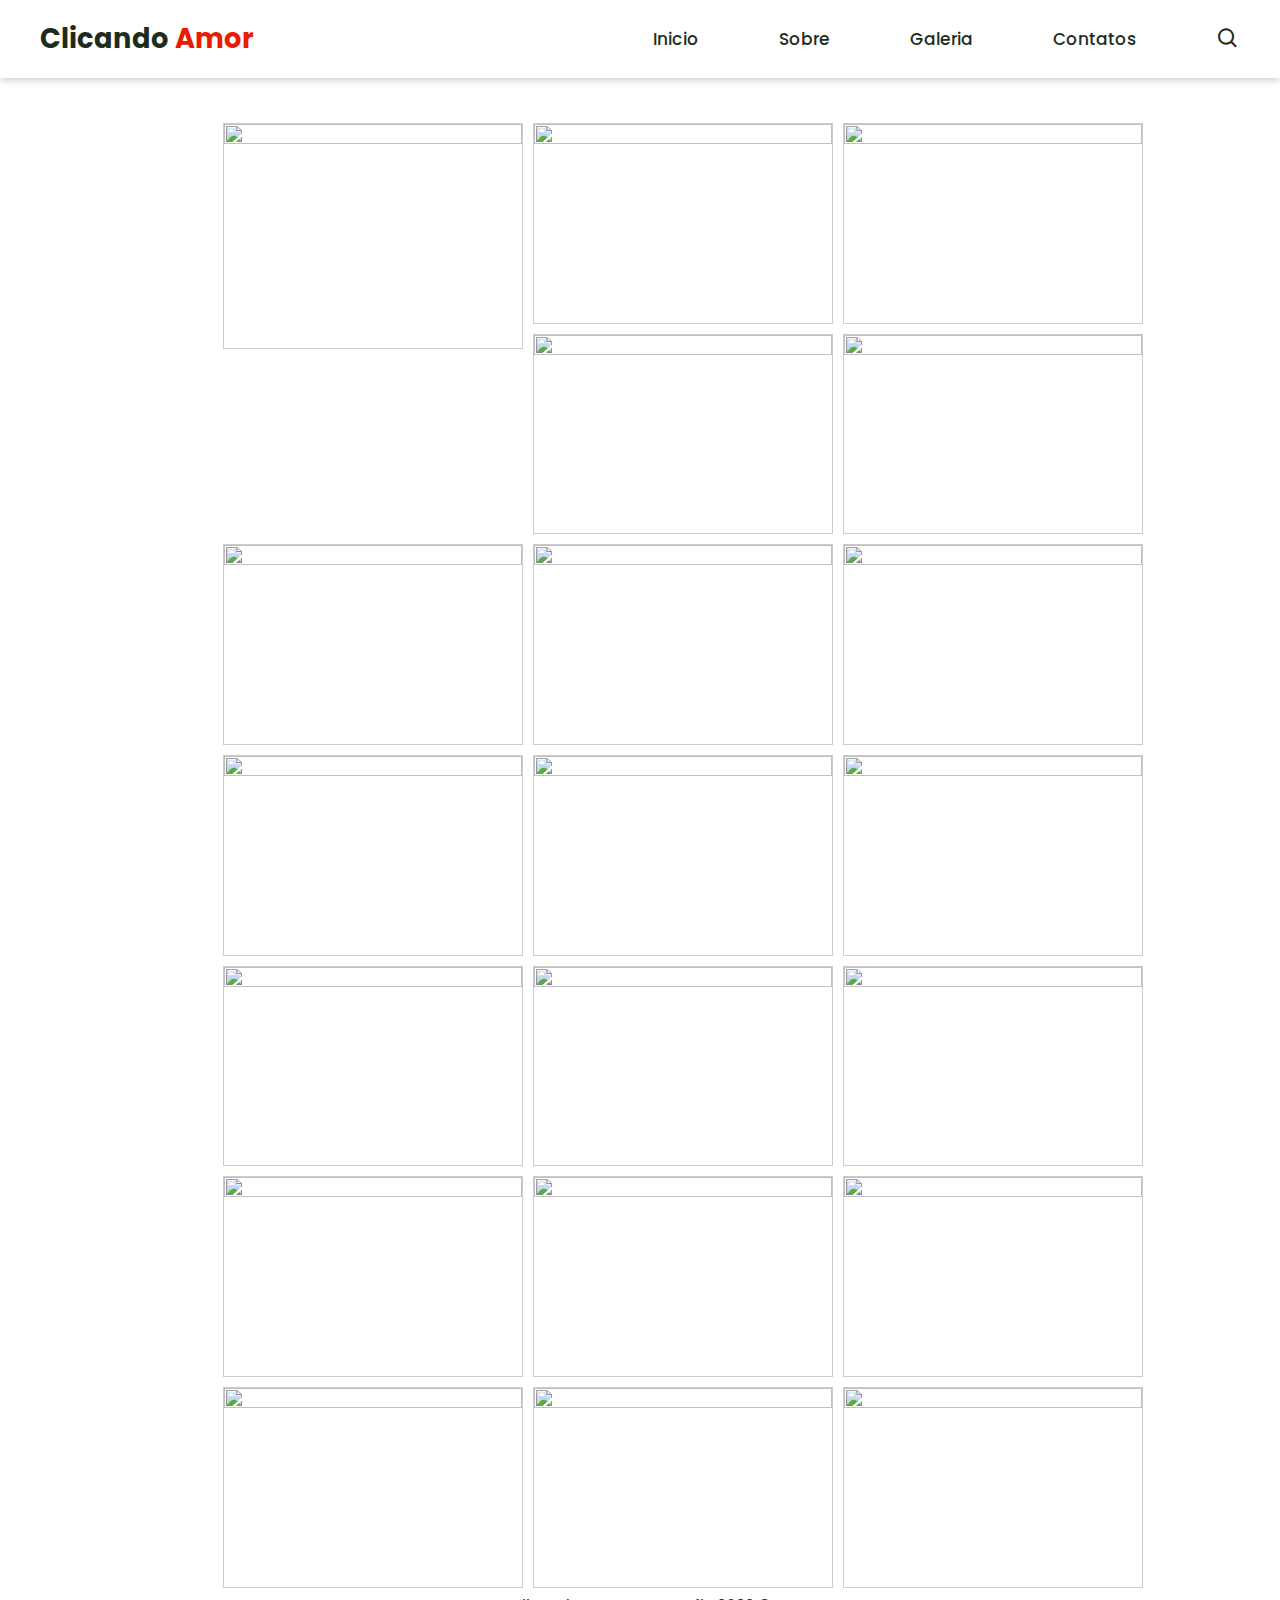
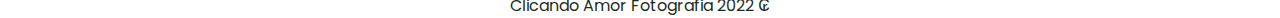
==== gallery.html @ 9bea64d4 "Add files via upload" ====
<!DOCTYPE html>
<html lang="pt-BR">
<head>
    <meta charset="UTF-8">
    <meta http-equiv="X-UA-Compatible" content="IE=edge">
    <meta name="viewport" content="width=device-width, initial-scale=1.0">
    <link rel="stylesheet" href="style.css">
    <script src="https://unpkg.com/boxicons@2.1.2/dist/boxicons.js"></script>
    <script src="https://kit.fontawesome.com/yourcode.js" crossorigin="anonymous"></script>
    <link rel="preconnect" href="https://fonts.googleapis.com">
    <link rel="preconnect" href="https://fonts.gstatic.com" crossorigin>
    <link href='https://unpkg.com/boxicons@2.1.2/css/boxicons.min.css' rel='stylesheet'>
    <link href="https://fonts.googleapis.com/css2?family=Poppins:wght@300;400;500;600;700&display=swap" rel="stylesheet">

    <title>Clicando Amor</title>
    
</head>
<body>
                                            <!--Header-->
    <header>
        <nav class="navigation">
            
            <a href="index.html" class="logo">Clicando <span>Amor</span></a>
           
                <ul class="nav-menu">
                    <li class="nav-item"><a href="index.html">Inicio</a></li>
                    <li class="nav-item"><a href="#">Sobre</a></li>
                    <li class="nav-item"><a href="#">Galeria</a></li>
                    <li class="nav-item"><a href="#">Contatos</a></li>
                    <i class='bx bx-search'></i>
                </ul>
                <div class="menu">
                    <span class="bar"></span>
                    <span class="bar"></span>
                    <span class="bar"></span>
    
                </div>
        </nav>
    </header>
                                            <!--Header-->
    <main>
    
        <section class="container-gallery">
           <!--IMAGENS-->
            <div class="gallery">
            
            <div class="img-gallery" alt="imagem 1">
                <a href="img/pg1.jpg">
                <img src="img/pg1.jpg" alt="" srcset="" width="800" height="600">
                </a>
            </div>

            <div class="img-gallery" alt="imagem 2">
                <a href="img/pg1.jpg">
                <img src="img/pg1.jpg" alt="" srcset="" width="600" height="400">
                </a>
            </div>

            <div class="img-gallery" alt="imagem 3">
                <a href="img/pg1.jpg">
                <img src="img/pg1.jpg" alt="" srcset="" width="600" height="400">
                </a>
            </div>

            <div class="img-gallery" alt="imagem 4">
                <a href="img/pg1.jpg">
                <img src="img/pg1.jpg" alt="" srcset="" width="600" height="400">
                </a>
            </div>

            <div class="img-gallery" alt="imagem 5">
                <a href="img/pg1.jpg">
                <img src="img/pg1.jpg" alt="" srcset="" width="600" height="400">
                </a>
            </div>
            
            <div class="img-gallery" alt="imagem 6">
                <a href="img/pg1.jpg">
                <img src="img/pg1.jpg" alt="" srcset="" width="600" height="400">
                </a>
            </div>


            <div class="img-gallery" alt="imagem 6">
                <a href="img/pg1.jpg">
                <img src="img/pg1.jpg" alt="" srcset="" width="600" height="400">
                </a>
            </div>

            <div class="img-gallery" alt="imagem 6">
                <a href="img/pg1.jpg">
                <img src="img/pg1.jpg" alt="" srcset="" width="600" height="400">
                </a>
            </div>

            <div class="img-gallery" alt="imagem 6">
                <a href="img/pg1.jpg">
                <img src="img/pg1.jpg" alt="" srcset="" width="600" height="400">
                </a>
            </div>

            <div class="img-gallery" alt="imagem 6">
                <a href="img/pg1.jpg">
                <img src="img/pg1.jpg" alt="" srcset="" width="600" height="400">
                </a>
            </div>

            <div class="img-gallery" alt="imagem 6">
                <a href="img/pg1.jpg">
                <img src="img/pg1.jpg" alt="" srcset="" width="600" height="400">
                </a>
            </div>

            <div class="img-gallery" alt="imagem 6">
                <a href="img/pg1.jpg">
                <img src="img/pg1.jpg" alt="" srcset="" width="600" height="400">
                </a>
            </div>

            <div class="img-gallery" alt="imagem 6">
                <a href="img/pg1.jpg">
                <img src="img/pg1.jpg" alt="" srcset="" width="600" height="400">
                </a>
            </div>

            <div class="img-gallery" alt="imagem 6">
                <a href="img/pg1.jpg">
                <img src="img/pg1.jpg" alt="" srcset="" width="600" height="400">
                </a>
            </div>

            <div class="img-gallery" alt="imagem 6">
                <a href="img/pg1.jpg">
                <img src="img/pg1.jpg" alt="" srcset="" width="600" height="400">
                </a>
            </div>

            <div class="img-gallery" alt="imagem 6">
                <a href="img/pg1.jpg">
                <img src="img/pg1.jpg" alt="" srcset="" width="600" height="400">
                </a>
            </div>

            <div class="img-gallery" alt="imagem 6">
                <a href="img/pg1.jpg">
                <img src="img/pg1.jpg" alt="" srcset="" width="600" height="400">
                </a>
            </div>

            <div class="img-gallery" alt="imagem 6">
                <a href="img/pg1.jpg">
                <img src="img/pg1.jpg" alt="" srcset="" width="600" height="400">
                </a>
            </div>

            <div class="img-gallery" alt="imagem 6">
                <a href="img/pg1.jpg">
                <img src="img/pg1.jpg" alt="" srcset="" width="600" height="400">
                </a>
            </div>

            <div class="img-gallery" alt="imagem 6">
                <a href="img/pg1.jpg">
                <img src="img/pg1.jpg" alt="" srcset="" width="600" height="400">
                </a>
            </div>

            
            

            
            
            
            
        
        </div>

            
<!--IMAGENS-->
        
        </section>       
    </main>

    <footer class="rodape">Clicando Amor Fotografia 2022 ₢ </footer>


    <script src="script.js"></script>
    <script src="https://cdn.jsdelivr.net/npm/bootstrap@5.0.2/dist/js/bootstrap.bundle.min.js" integrity="sha384-MrcW6ZMFYlzcLA8Nl+NtUVF0sA7MsXsP1UyJoMp4YLEuNSfAP+JcXn/tWtIaxVXM" crossorigin="anonymous"></script>
</body>
</html>
---- style.css ----
@import url('https://fonts.googleapis.com/css2?family=Poppins:wght@300;400;500;600;700&display=swap');
@import url('https://fonts.googleapis.com/css2?family=Ms+Madi&display=swap');

*{
    margin: 0;
    padding: 0;
    box-sizing: border-box;
    font-family: 'Poppins', sans-serif;
    list-style: none;
    text-decoration:none;
    
}
 :root{
    --red: #e91b00;
    --dark: #1e2c1e;
    --white: #fff;

 }
 
body{
    color: var(--dark);
    background: var(--white);
}

.navigation{
    display: flex;
    align-items: center;
    justify-content: space-between;
    padding: 18px 40px ;
    box-shadow: 0 0.1rem 0.5rem #ccc ;
    width: 100%;
    background: var(--white);
    transition: all 0.5s;
}

.navigation .logo{
    color: var(--dark);
    font-size: 1.7rem;
    font-weight: bolder;

}
.logo span{
    color: var(--red);
    font-size: 1.7rem;
}
.navigation ul{
    display: flex;
    align-items: center;
    gap: 5rem;
}

.navigation ul li a{
    color:var(--dark);
    font-size: 17px;
    font-weight: 500;
    transition: all 0.5s;
}

.navigation ul li a:hover{
    color: var(--red);
    
}

.navigation i {
    cursor: pointer;
    font-size: 1.5rem;
}

.menu {
    cursor: pointer;
    display: none;
}

.menu .bar{
    display: block;
    width: 28px;
    height: 3px;
    border-radius: 3px;
    background: var(--dark);
    margin: 5px auto;
    transition: all 0.3s ;
}
.home{
   width: 100%;
   height: 100vh;
   display: flex;
   align-items: center;
   justify-content: space-between;
   padding: 0px 10%;
}

.home-text{
    max-width: 37rem;

}

.home span{
    color: var(--red);
}

.home-text .text-h3 {
    font-size: 1.5rem;
    margin-bottom: 1rem;

}
.home-text .text-h1{
    font-size: 2.3rem;
    margin-bottom: 1rem;
    line-height: 4rem;
}
.home-text p{
    margin-bottom: 3rem;
}

.home-img img{
    width: 100%;
    color: var(--dark);    
}

.home-btn{
    
    padding: 15px 45px;
    background: var(--red);
    color: var(--white);
    border-radius: 10px;
    font-weight: 700;
    transition: all 0.5s;
}

.home-btn:hover{
    background: rgb(238, 74, 74);
}

@media (max-width:785px){
    .navigation{
        padding: 18px 20px;
    }
    .menu{
        display: block;
    }

    .menu.ativo.bar:nth-child(1){
        transform: translatey(8px) rotate(45deg);
    }

    .menu.ativo.bar:nth-child(2){
        opacity: 0%;
    }

    .menu.ativo.bar:nth-child(3){
        transform: translatey(-8px) rotate(-45deg);
    }

    
    .nav-menu{
        position: fixed;
        right: -100%;
        top: 70px;
        width: 100%;
        height: 100%;
        flex-direction: column;
        background: var(--white);
        gap: -10px;
        transition: all 0.3s;
    }
    
    .nav-menu.ativo{
        right: 0;
    }
    .nav-item{
        margin: 16px 0;
    }
    /*MAIN  */
    .home{
        padding: 100px 2%;
        flex-direction: column;
        text-align: center;
        overflow: hidden;
        
    }
    .home .text-h3{
        font-size: 15px;
    }

    .home .text-h1{
        font-size: 2.5rem;
        line-height: 3rem;
    }

    .home p{
        font-size: 15px;
    }

    
}
  

.rodape{
    text-align: center;
    align-items: center;
}

.container-gallery{
    margin-top: 2.5rem;
    display: flex;
    flex: content;
    margin-left: 5%;
    margin-right: 5%;
    padding-left: 12%;
   
   
    


}

.img-gallery{

    margin: 5px;
    border: 1px solid #ccc;
    float: left;
    width: 300px;
   
   

}

.img-gallery:hover{
    border: 1px solid #777;
}

.gallery img{
    width: 100%;
    height: auto;
    
}  

.container .img-gallery{
    flex-direction: column;
    justify-content: center;
}
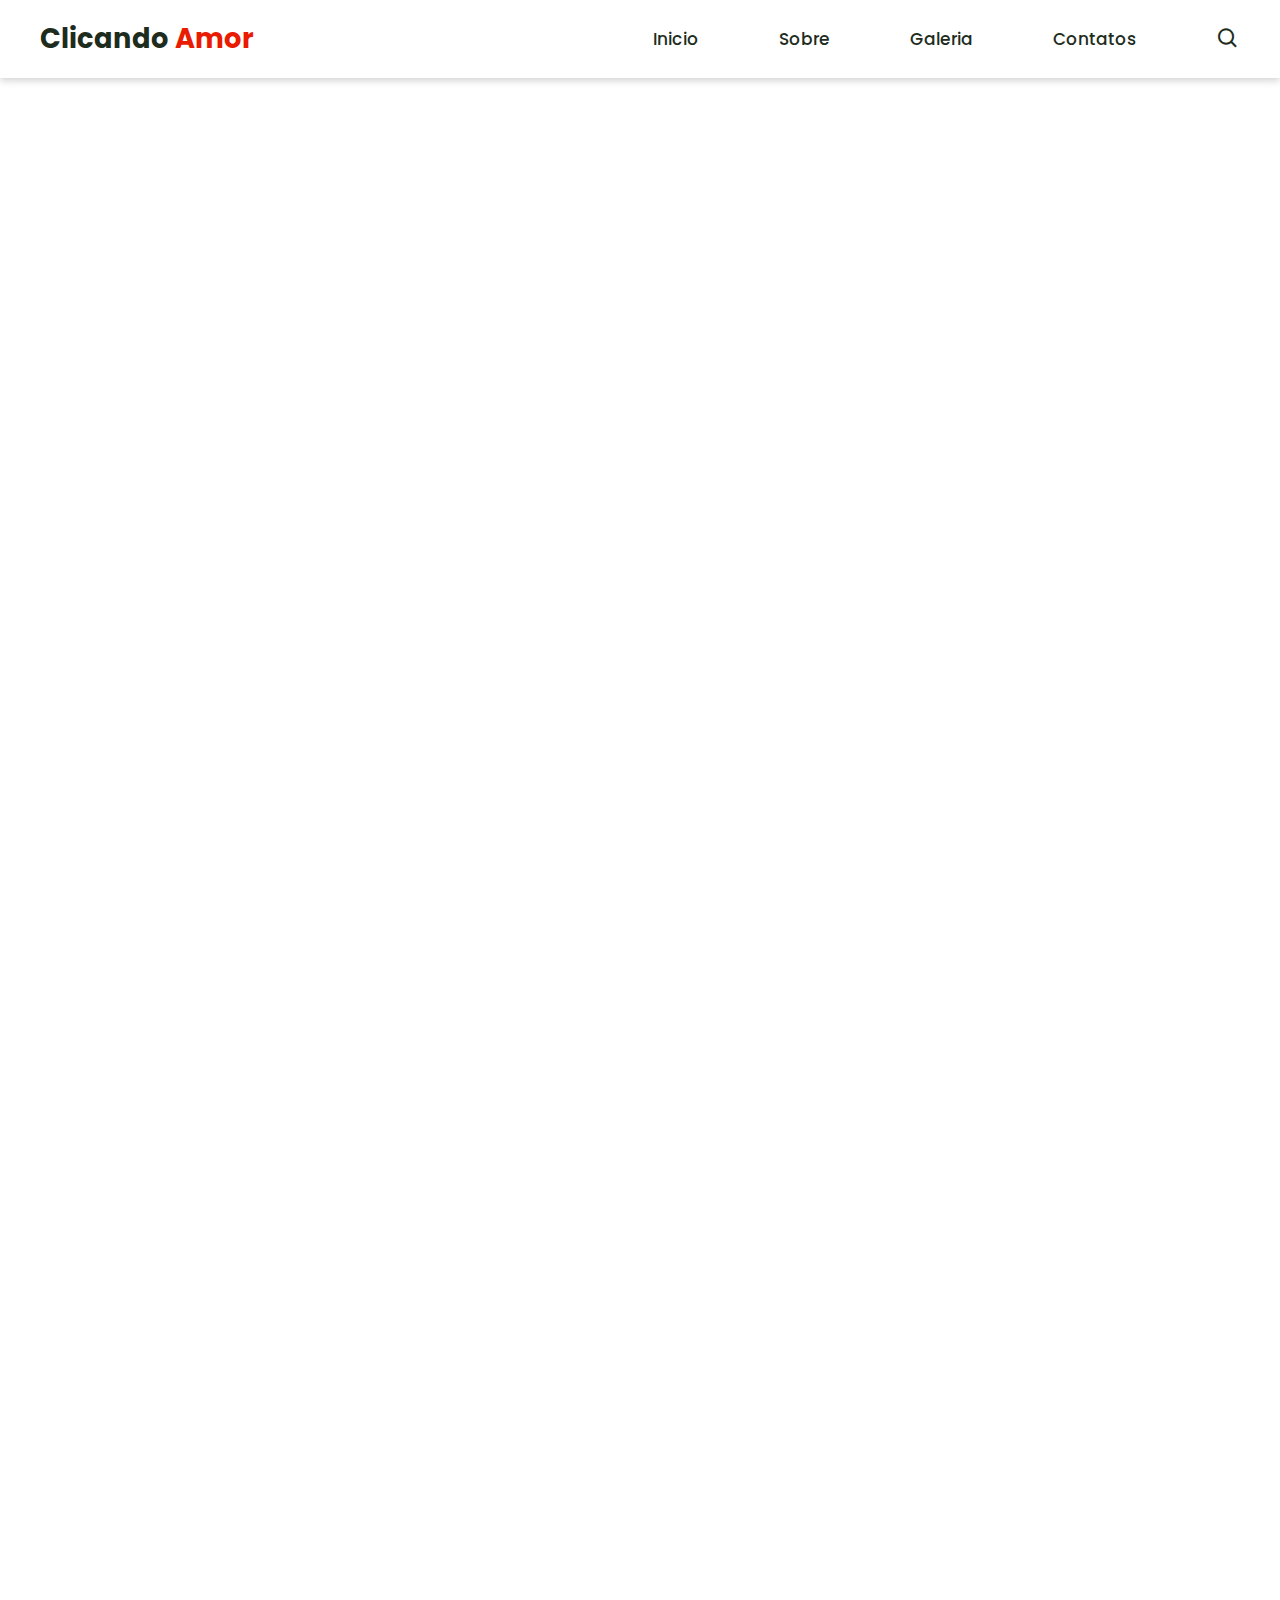
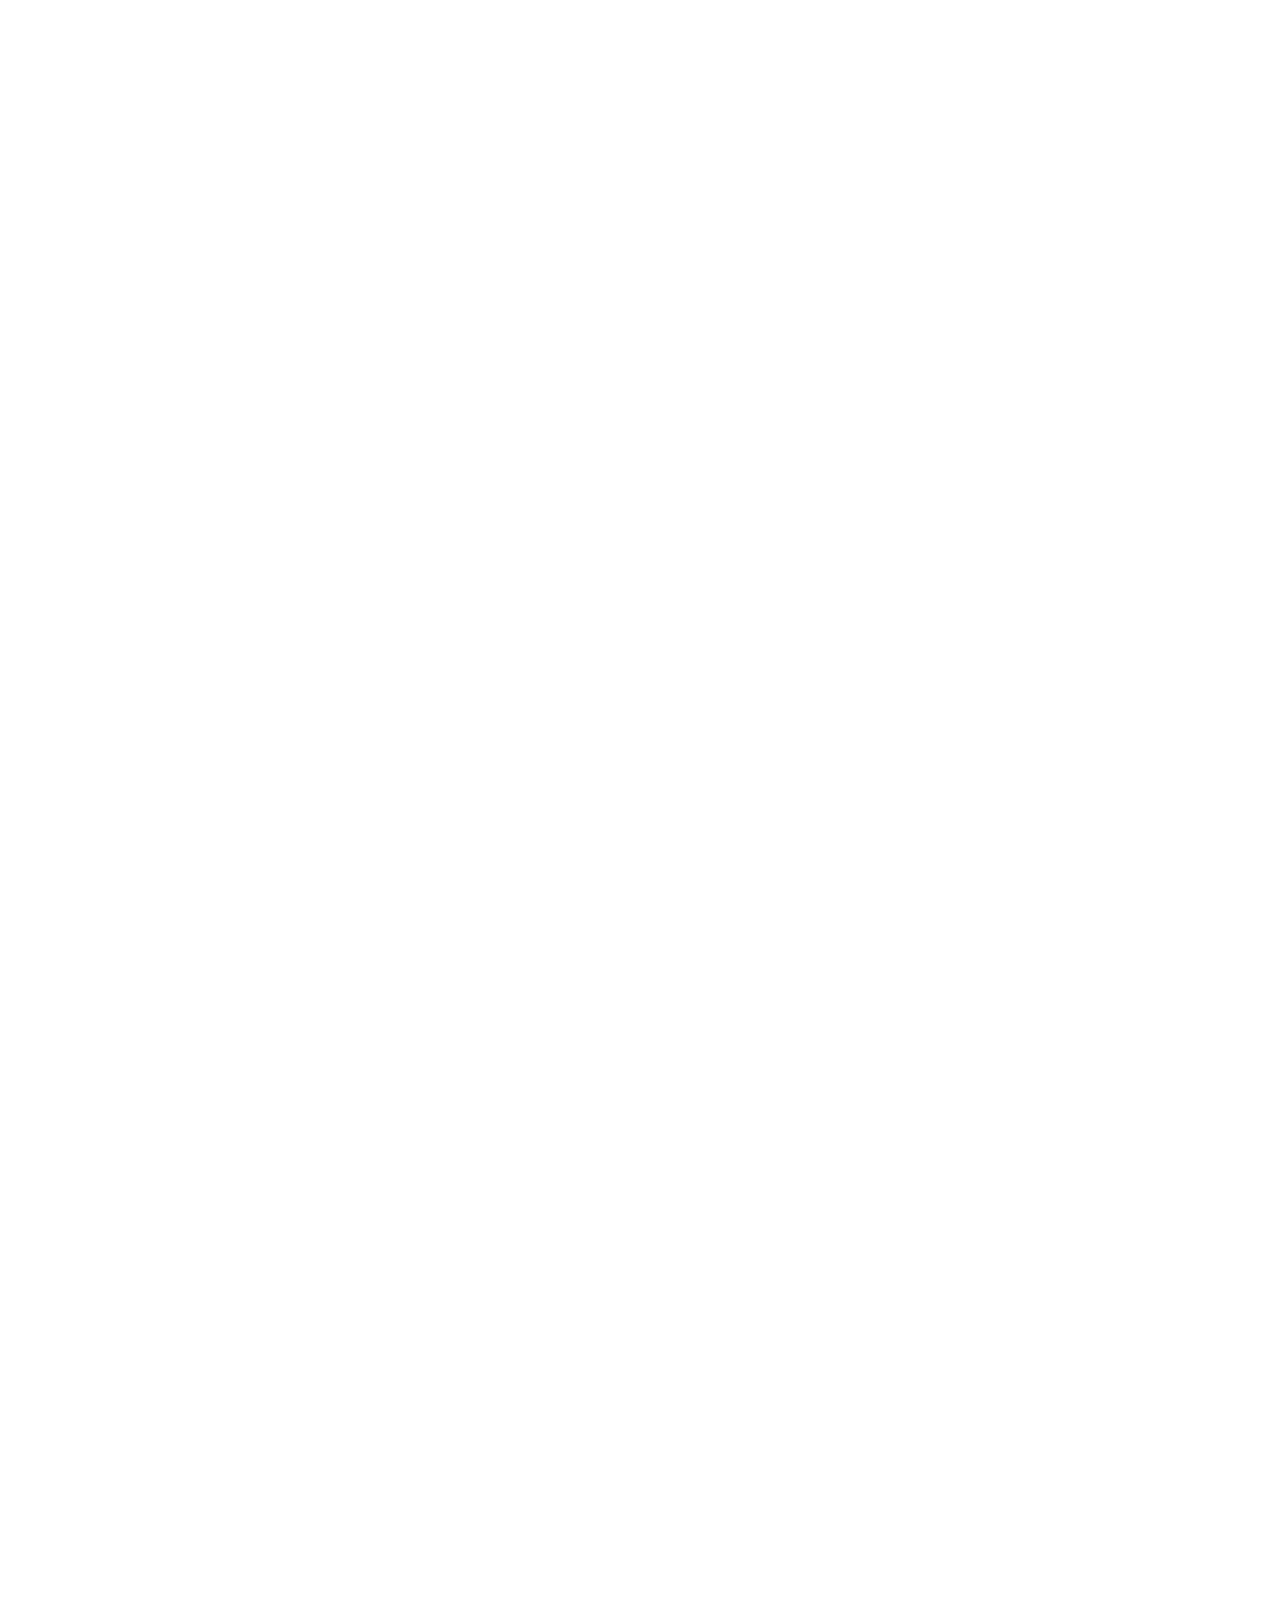
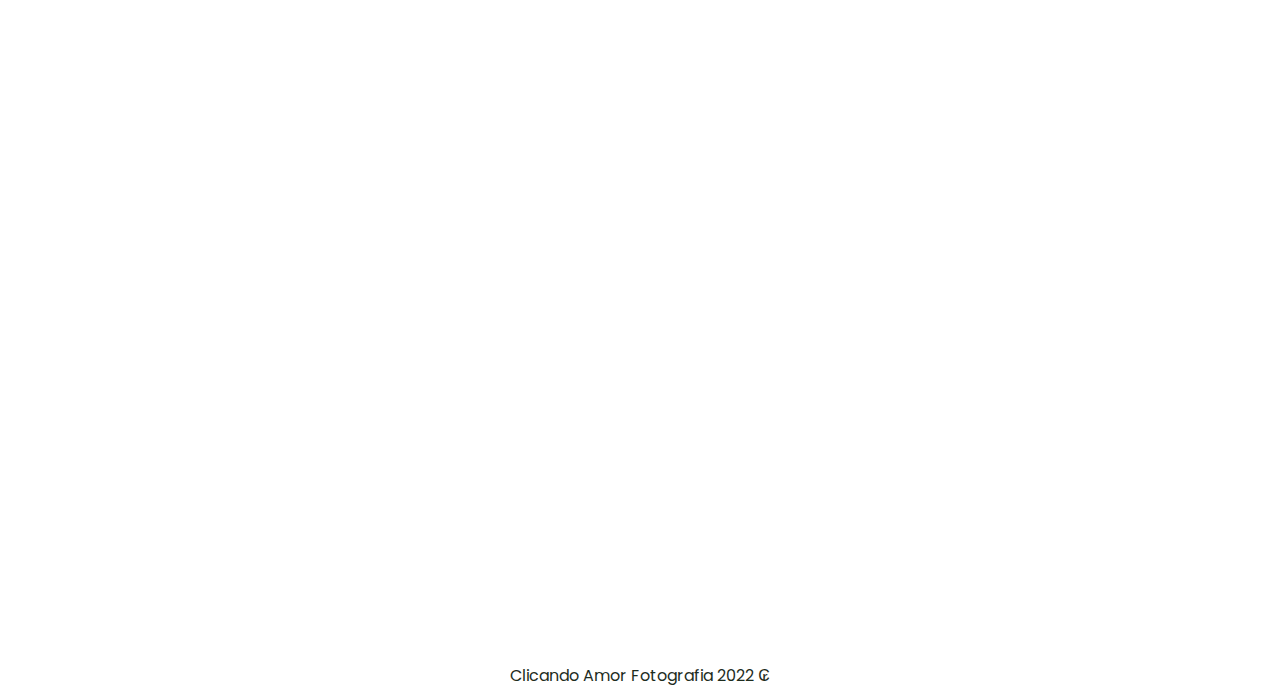
==== commit b675ef95: "Add files via upload" ====
--- a/gallery.html
+++ b/gallery.html
@@ -11,6 +11,8 @@
     <link rel="preconnect" href="https://fonts.gstatic.com" crossorigin>
     <link href='https://unpkg.com/boxicons@2.1.2/css/boxicons.min.css' rel='stylesheet'>
     <link href="https://fonts.googleapis.com/css2?family=Poppins:wght@300;400;500;600;700&display=swap" rel="stylesheet">
+    
+    
 
     <title>Clicando Amor</title>
     
@@ -40,145 +42,50 @@
                                             <!--Header-->
     <main>
     
-        <section class="container-gallery">
-           <!--IMAGENS-->
-            <div class="gallery">
+        <section class="container-album">
+           
+            <ul class="album-img">
+                <li><a href="#img1"><img src="img/pg3.jpg" alt="" class="min"></a></li>
+                <li><a href="#img2"><img src="img/pg3.jpg" alt="" class="min"></a></li>
+                <li><a href="#img3"><img src="img/pg3.jpg" alt="" class="min"></a></li>
+                <li><a href="#img4"><img src="img/pg3.jpg" alt="" class="min"></a></li>
+            </ul>
             
-            <div class="img-gallery" alt="imagem 1">
-                <a href="img/pg1.jpg">
-                <img src="img/pg1.jpg" alt="" srcset="" width="800" height="600">
-                </a>
+            <div class="lbox" id="img1">
+                <div class="box-img">
+                    <a href="#img4" class="btn" id="prev">&#171;</a>
+                    <a href="#" class="btn" id="close">X</a>
+                    <img src="img/pg3.jpg" alt="">
+                    <a href="#img2" class="btn" id="next">&#187;</a>
+                </div>
+            </div>
+            <div class="lbox" id="img2">
+                <div class="box-img">
+                    <a href="#img1" class="btn" id="prev">&#171;</a>
+                    <a href="#" class="btn" id="close">X</a>
+                    <img src="img/pg3.jpg" alt="">
+                    <a href="#img3" class="btn" id="next">&#187;</a>
+                </div>
+            </div>
+            <div class="lbox" id="img3">
+                <div class="box-img">
+                    <a href="#img2" class="btn" id="prev">&#171;</a>
+                    <a href="#" class="btn" id="close">X</a>
+                    <img src="img/pg2.jpg" alt="">
+                    <a href="#img4" class="btn" id="next">&#187;</a>
+                </div>
+            </div>
+            <div class="lbox" id="img4">
+                <div class="box-img">
+                    <a href="#img3" class="btn" id="prev">&#171;</a>
+                    <a href="#" class="btn" id="close">X</a>
+                    <img src="img/pg3.jpg" alt="">
+                    <a href="#img1" class="btn" id="next">&#187;</a>
+                </div>
             </div>
 
-            <div class="img-gallery" alt="imagem 2">
-                <a href="img/pg1.jpg">
-                <img src="img/pg1.jpg" alt="" srcset="" width="600" height="400">
-                </a>
-            </div>
-
-            <div class="img-gallery" alt="imagem 3">
-                <a href="img/pg1.jpg">
-                <img src="img/pg1.jpg" alt="" srcset="" width="600" height="400">
-                </a>
-            </div>
-
-            <div class="img-gallery" alt="imagem 4">
-                <a href="img/pg1.jpg">
-                <img src="img/pg1.jpg" alt="" srcset="" width="600" height="400">
-                </a>
-            </div>
-
-            <div class="img-gallery" alt="imagem 5">
-                <a href="img/pg1.jpg">
-                <img src="img/pg1.jpg" alt="" srcset="" width="600" height="400">
-                </a>
-            </div>
-            
-            <div class="img-gallery" alt="imagem 6">
-                <a href="img/pg1.jpg">
-                <img src="img/pg1.jpg" alt="" srcset="" width="600" height="400">
-                </a>
-            </div>
-
-
-            <div class="img-gallery" alt="imagem 6">
-                <a href="img/pg1.jpg">
-                <img src="img/pg1.jpg" alt="" srcset="" width="600" height="400">
-                </a>
-            </div>
-
-            <div class="img-gallery" alt="imagem 6">
-                <a href="img/pg1.jpg">
-                <img src="img/pg1.jpg" alt="" srcset="" width="600" height="400">
-                </a>
-            </div>
-
-            <div class="img-gallery" alt="imagem 6">
-                <a href="img/pg1.jpg">
-                <img src="img/pg1.jpg" alt="" srcset="" width="600" height="400">
-                </a>
-            </div>
-
-            <div class="img-gallery" alt="imagem 6">
-                <a href="img/pg1.jpg">
-                <img src="img/pg1.jpg" alt="" srcset="" width="600" height="400">
-                </a>
-            </div>
-
-            <div class="img-gallery" alt="imagem 6">
-                <a href="img/pg1.jpg">
-                <img src="img/pg1.jpg" alt="" srcset="" width="600" height="400">
-                </a>
-            </div>
-
-            <div class="img-gallery" alt="imagem 6">
-                <a href="img/pg1.jpg">
-                <img src="img/pg1.jpg" alt="" srcset="" width="600" height="400">
-                </a>
-            </div>
-
-            <div class="img-gallery" alt="imagem 6">
-                <a href="img/pg1.jpg">
-                <img src="img/pg1.jpg" alt="" srcset="" width="600" height="400">
-                </a>
-            </div>
-
-            <div class="img-gallery" alt="imagem 6">
-                <a href="img/pg1.jpg">
-                <img src="img/pg1.jpg" alt="" srcset="" width="600" height="400">
-                </a>
-            </div>
-
-            <div class="img-gallery" alt="imagem 6">
-                <a href="img/pg1.jpg">
-                <img src="img/pg1.jpg" alt="" srcset="" width="600" height="400">
-                </a>
-            </div>
-
-            <div class="img-gallery" alt="imagem 6">
-                <a href="img/pg1.jpg">
-                <img src="img/pg1.jpg" alt="" srcset="" width="600" height="400">
-                </a>
-            </div>
-
-            <div class="img-gallery" alt="imagem 6">
-                <a href="img/pg1.jpg">
-                <img src="img/pg1.jpg" alt="" srcset="" width="600" height="400">
-                </a>
-            </div>
-
-            <div class="img-gallery" alt="imagem 6">
-                <a href="img/pg1.jpg">
-                <img src="img/pg1.jpg" alt="" srcset="" width="600" height="400">
-                </a>
-            </div>
-
-            <div class="img-gallery" alt="imagem 6">
-                <a href="img/pg1.jpg">
-                <img src="img/pg1.jpg" alt="" srcset="" width="600" height="400">
-                </a>
-            </div>
-
-            <div class="img-gallery" alt="imagem 6">
-                <a href="img/pg1.jpg">
-                <img src="img/pg1.jpg" alt="" srcset="" width="600" height="400">
-                </a>
-            </div>
-
-            
-            
-
-            
-            
-            
-            
-        
-        </div>
-
-            
-<!--IMAGENS-->
-        
         </section>       
+    
     </main>
 
     <footer class="rodape">Clicando Amor Fotografia 2022 ₢ </footer>
--- a/style.css
+++ b/style.css
@@ -193,49 +193,115 @@
 
     
 }
-  
+
+.container-img{
+    display: flex;
+    justify-content: center;
+    float: center;
+    overflow: hidden;
+    width: 90%;
+}
+
+div.img {
+    margin: 5px;
+    border: 1px solid #ccc;
+    float: left;
+    width: 180px;
+    
+}
+
+div.img:hover {
+    border: 1px solid #777;
+}
+
+div.img img {
+    width: 100%;
+    height: auto;
+}
+
+div.desc {
+    padding: 15px;
+    text-align: center;
+}  
+
+
+
+
 
 .rodape{
     text-align: center;
     align-items: center;
 }
 
-.container-gallery{
-    margin-top: 2.5rem;
+
+
+
+/* GALERIA */
+
+.lbox {
+    visibility: hidden;
+    opacity: 0;
+}
+.album-img{
+    width: 800px;
+    list-style: none;
     display: flex;
-    flex: content;
-    margin-left: 5%;
-    margin-right: 5%;
-    padding-left: 12%;
-   
-   
-    
-
-
-}
-
-.img-gallery{
-
-    margin: 5px;
-    border: 1px solid #ccc;
-    float: left;
-    width: 300px;
-   
-   
-
-}
-
-.img-gallery:hover{
-    border: 1px solid #777;
-}
-
-.gallery img{
-    width: 100%;
-    height: auto;
-    
-}  
-
-.container .img-gallery{
-    flex-direction: column;
-    justify-content: center;
-}+    margin: 100px auto;
+    overflow: hidden;
+}
+.min {
+    width: 200px;
+    padding: 10px;
+}
+.lbox:target {
+    opacity: 1;
+    visibility: visible;
+    width: 100%;
+    height: 100%;
+    top: 0;
+    left: 0;
+    position: fixed;
+    text-align: center;
+    background-color: rgba(10,10,10,0.7);
+}
+.box-img {
+    width: 1000px;
+    margin: 150px auto;
+}
+.btn {
+    color: #fff;
+    font-family: 'Segoe UI', Tahoma, Geneva, Verdana, sans-serif;
+    text-decoration: none;
+    position: absolute;
+    width: 50px;
+    height: 50px;
+    font-size: 40px;
+    text-align: center;
+}
+#prev {
+    left: 5%;
+    top: 45%;
+}
+#next {
+    right: 5%;
+    top: 45%;
+}
+#close {
+    top: 0;
+    right: 2px;
+}
+.box-img img {
+    opacity: 0;
+    width: 100%;
+    height: 720px;
+    align-items: center;
+}
+
+.lbox:target .box-img img {
+    opacity: 1;
+    transition: opacity 250ms linear;    }
+
+    @media (max-width: 785px){
+    
+    }
+        